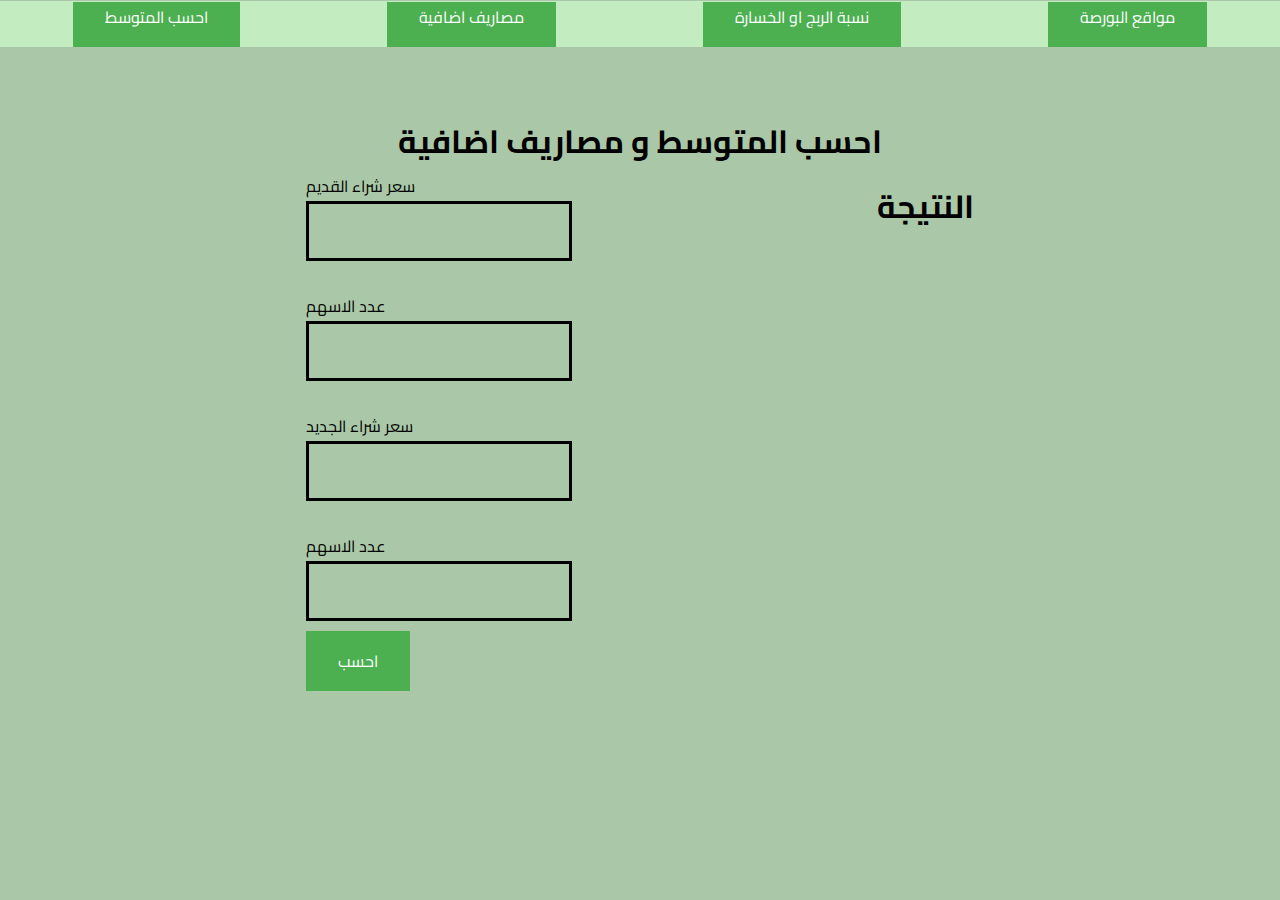
==== feesPage.html @ e52c9ec0 "first commit" ====
<!DOCTYPE html>
<html lang="en">

<head>
    <meta charset="UTF-8">
    <meta name="viewport" content="width=device-width, initial-scale=1.0">
    <link rel="icon" type="image/x-icon" href="./assets/icons8-favicon-94.png">
    <title>InvestmentHelper👳‍♀️</title>

    <link rel="stylesheet" href="./styles/style.css">
    <link rel="preconnect" href="https://fonts.googleapis.com">
    <link rel="preconnect" href="https://fonts.gstatic.com" crossorigin>
    <link href="https://fonts.googleapis.com/css2?family=Cairo&family=Poppins:ital,wght@0,800;1,500&display=swap"
        rel="stylesheet">

</head>







<body>


    <nav class="navigationBar">

        <button class="btnSubmit navBtn">

            احسب المتوسط
        </button>


        <button class="btnSubmit navBtn">مصاريف اضافية</button>

        <button class="btnSubmit navBtn">

            نسبة الربج او الخسارة
        </button> <button class="btnSubmit navBtn">مواقع البورصة </button>

    </nav>





    <header>






        <h1>احسب المتوسط و مصاريف اضافية </h1>



    </header>

    <div class="container">


        <main class="left-div">

            <div class="elmtwst2dim">

                <div>


                    <label for="">سعر شراء القديم</label>
                    <br>
                    <input class="inputOldPrice" type="text">
                </div>
                <br>
                <div>
                    <label for="">عدد الاسهم</label>
                    <br>
                    <input class="inputOldQuantityStocks" type="text">
                </div>



            </div>
            <br>
            <div class="elmtwstgdid">

                <div>
                    <label for="">سعر شراء الجديد</label>
                    <br>

                    <input class="inputNewPrice" type="text">
                </div>

                <br>

                <div>

                    <label for="">عدد الاسهم</label>
                    <br>

                    <input class="inputNewQuantityStocks" type="text">
                </div>



            </div>
            <div class="submitButton">
                <input class="btnSubmit avg" type="button" value="احسب">
            </div>




        </main>



        <footer class="right-div">


            <div class="resultPosition">
                <h1 class="average">النتيجة</h1>

                <div class="feesResult">


                </div>


            </div>

        </footer>







        <script src="script.js"></script>
        <script>
            if ('serviceWorker' in navigator) {
                navigator.serviceWorker.register('/service-worker.js')
                    .then(function (registration) {
                        console.log('Service Worker registered with scope:', registration.scope);
                    }).catch(function (error) {
                        console.log('Service Worker registration failed:', error);
                    });
            }
        </script>

    </div>
</body>


</html>
---- styles/style.css ----
* {
  margin: 0;
  padding: 0;
  box-sizing: border-box;
  font-family: "Cairo", sans-serif;
  background-color: #aac8a7;
}
.container {
  display: flex;
  flex-direction: row;
  /* justify-content: center; */
  /* align-items: center; */
  /* height: 100vh; */
  justify-content: space-evenly;
}

button.navBtn {
  padding-top: 0px;
  margin-top: 0px;
}
.navigationBar {
  padding-top: 1px;
  margin-top: 1px;

  display: flex;
  flex-direction: row;
  justify-content: space-around;
  background-color: #c3edc0;
}

h1 {
  text-align: center;
  margin-top: 5%;
}

/* main {
  display: flex;
  flex-direction: column;
  text-align: center;
} */
input {
  padding: 12px 20px;
  font-size: 1rem;
  border-width: calc(var(--border-width) * 1px);
  border-style: solid;
  border-color: var(--accent);
  border-radius: calc(var(--border-radius) * 1px);
  text-align: center;
  outline: transparent;
  width: 100% transition;
  border-color: calc(var(--transition, 0.2) * 1s) ease;
}
/* .elmtwst2dim {
  padding: 25px;
} */
/* .submitButton {
  margin: 15px 0;
} */

.msarif {
  margin-top: 20px;
}
.btnSubmit {
  background-color: #4caf50; /* Green */
  border: none;
  color: white;
  padding: 15px 32px;
  text-align: center;
  text-decoration: none;
  display: inline-block;
  font-size: 16px;
  margin-top: 10px;
  cursor: pointer;
  /* margin-left: 20%; */
}

@media screen and (max-width: 600px) {
  .container {
    flex-direction: column; /* Stack items in a column on small screens */
    align-items: center; /* Center items horizontally */
  }

  .btnSubmit {
    background-color: brown; /* Change button color on small screens */
    margin-left: 0; /* Remove margin for center alignment */
    margin-top: 10px; /* Add some spacing at the top */
  }
}
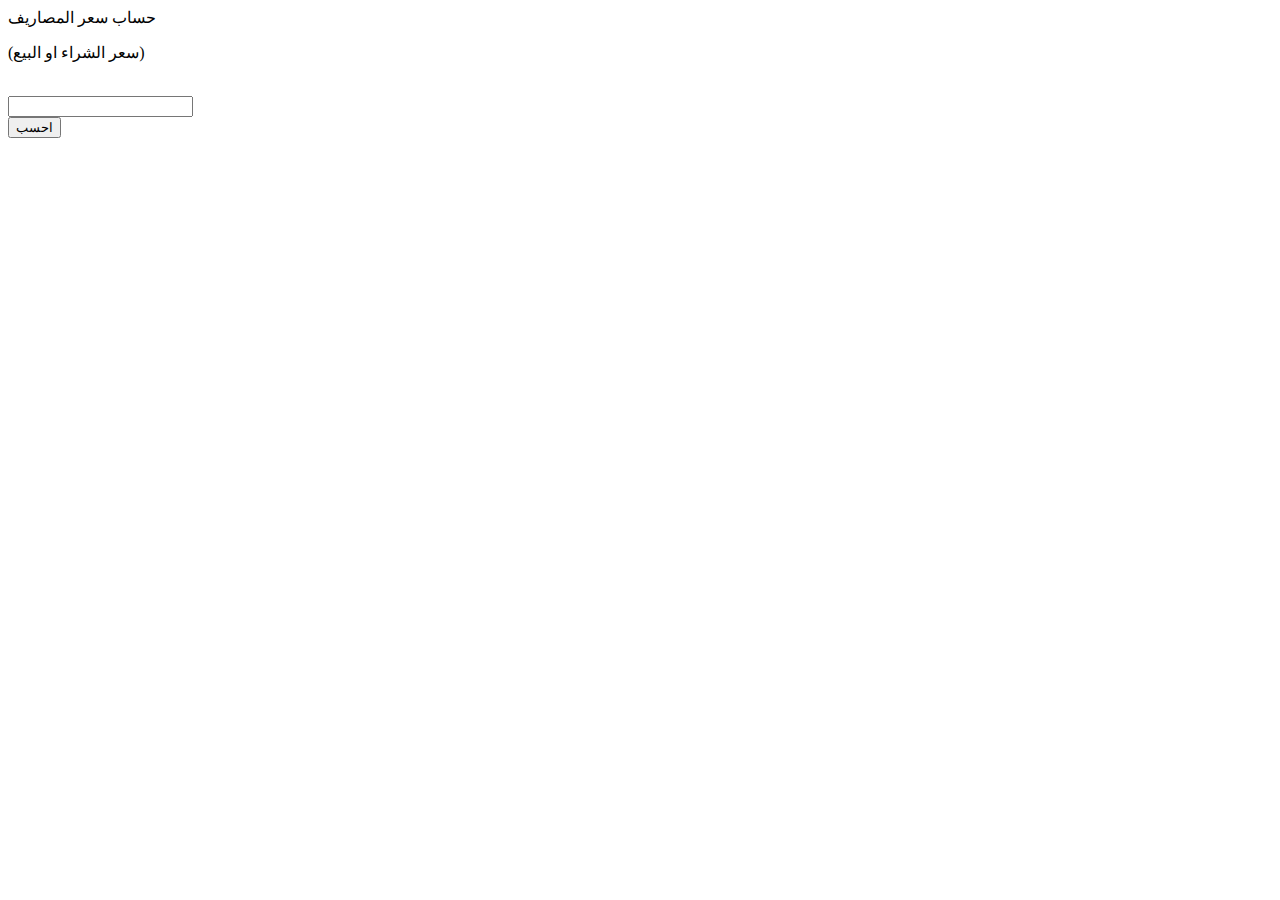
==== commit 3a0149cb: "first Update" ====
--- a/feesPage.html
+++ b/feesPage.html
@@ -4,154 +4,28 @@
 <head>
     <meta charset="UTF-8">
     <meta name="viewport" content="width=device-width, initial-scale=1.0">
-    <link rel="icon" type="image/x-icon" href="./assets/icons8-favicon-94.png">
-    <title>InvestmentHelper👳‍♀️</title>
-
-    <link rel="stylesheet" href="./styles/style.css">
-    <link rel="preconnect" href="https://fonts.googleapis.com">
-    <link rel="preconnect" href="https://fonts.gstatic.com" crossorigin>
-    <link href="https://fonts.googleapis.com/css2?family=Cairo&family=Poppins:ital,wght@0,800;1,500&display=swap"
-        rel="stylesheet">
-
+    <title>Document</title>
+    <link rel="stylesheet" href="style.css">
 </head>
-
-
-
-
-
-
 
 <body>
 
 
-    <nav class="navigationBar">
 
-        <button class="btnSubmit navBtn">
+    <div class="msarif">
 
-            احسب المتوسط
-        </button>
-
-
-        <button class="btnSubmit navBtn">مصاريف اضافية</button>
-
-        <button class="btnSubmit navBtn">
-
-            نسبة الربج او الخسارة
-        </button> <button class="btnSubmit navBtn">مواقع البورصة </button>
-
-    </nav>
+        <label for="">حساب سعر المصاريف</label>
+        <p>(سعر الشراء او البيع)</p>
+        <br>
+        <input class="inputfees" type="text">
 
 
 
+        <div class="submitButton ">
+            <input class="btnSubmit fees" type="button" value="احسب">
 
 
-    <header>
-
-
-
-
-
-
-        <h1>احسب المتوسط و مصاريف اضافية </h1>
-
-
-
-    </header>
-
-    <div class="container">
-
-
-        <main class="left-div">
-
-            <div class="elmtwst2dim">
-
-                <div>
-
-
-                    <label for="">سعر شراء القديم</label>
-                    <br>
-                    <input class="inputOldPrice" type="text">
-                </div>
-                <br>
-                <div>
-                    <label for="">عدد الاسهم</label>
-                    <br>
-                    <input class="inputOldQuantityStocks" type="text">
-                </div>
-
-
-
-            </div>
-            <br>
-            <div class="elmtwstgdid">
-
-                <div>
-                    <label for="">سعر شراء الجديد</label>
-                    <br>
-
-                    <input class="inputNewPrice" type="text">
-                </div>
-
-                <br>
-
-                <div>
-
-                    <label for="">عدد الاسهم</label>
-                    <br>
-
-                    <input class="inputNewQuantityStocks" type="text">
-                </div>
-
-
-
-            </div>
-            <div class="submitButton">
-                <input class="btnSubmit avg" type="button" value="احسب">
-            </div>
-
-
-
-
-        </main>
-
-
-
-        <footer class="right-div">
-
-
-            <div class="resultPosition">
-                <h1 class="average">النتيجة</h1>
-
-                <div class="feesResult">
-
-
-                </div>
-
-
-            </div>
-
-        </footer>
-
-
-
-
-
-
-
-        <script src="script.js"></script>
-        <script>
-            if ('serviceWorker' in navigator) {
-                navigator.serviceWorker.register('/service-worker.js')
-                    .then(function (registration) {
-                        console.log('Service Worker registered with scope:', registration.scope);
-                    }).catch(function (error) {
-                        console.log('Service Worker registration failed:', error);
-                    });
-            }
-        </script>
-
-    </div>
+            <script src="./script.js"></script>
 </body>
 
-
 </html>